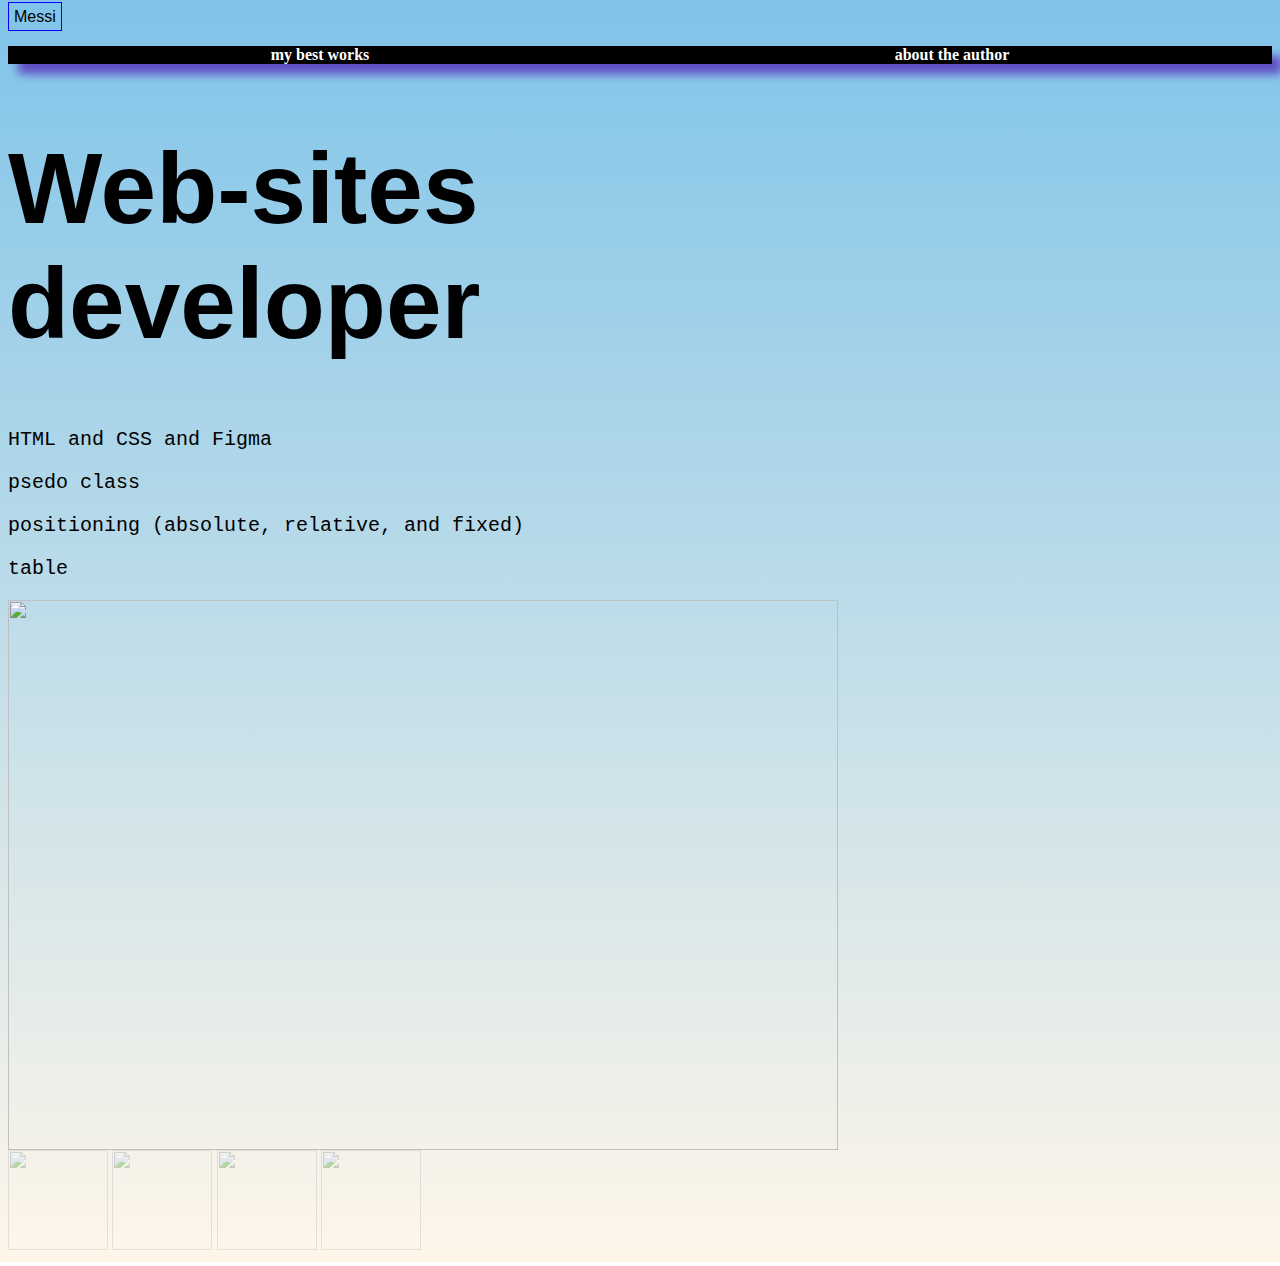
==== index.html @ bd2a70ee "Create index.html" ====
<html>
  <head>
    <title>Messi</title>
    <link rel="stylesheet" href="style.css"/>
  </head>
  <body>
    <header>
      <a class="link-header" href="messi.html">Messi</a>
    </header>
    <main>
      <nav class="nav">
        <a class="link-nav" href="messi-work.html"><b>my best works</b></a>
        <a class="link-nav" href="about.html"><b>about the author</b></a>
      </nav>
      <h1>Web-sites<br/> developer</h1>
      <p>HTML and CSS and Figma</p>
      <p>psedo class</p>
      <p>positioning (absolute, relative, and fixed)</p>
      <p>table</p>
      <img src="https://letdiv.com/wp-content/uploads/2024/04/khoa-hoc-html-css.jpg" width="830px" height="550px"/>
    </main>
     <footer>
     <img src="https://upload.wikimedia.org/wikipedia/commons/3/33/Figma-logo.svg"class="social" width="100px" height="100px"/>
      <img src="https://encrypted-tbn0.gstatic.com/images?q=tbn:ANd9GcTiE4tumuvRUZKLMe9Cs0_PjWPlWIl9t1BmMQ&s" class="social" width="100px" height="100px"/>
    <img src="https://cdn-icons-png.flaticon.com/256/174/174854.png" class="social" width="100px" height="100px"/>
      <img src="https://camo.githubusercontent.com/b9714180de7437a8f4da9f998b998101ce0d73cef3df55b0c0400cecc219e348/68747470733a2f2f63646e2e776f726c64766563746f726c6f676f2e636f6d2f6c6f676f732f6373732d332e737667" class="social" width="100px" height="100px"/>
    </footer>
  </body>
</html>
---- style.css ----
body {
    font-family: sans-serif;
}


a{
    text-decoration:none;
    color:black;
}
nav{
    display:flex;
    justify-content:space-around;
}
body{
    background-image:linear-gradient(#80C4E9,#FFF6E9);
}

.nav{
    box-shadow:10px 10px 10px 0 #604CC3;
    background-color:black;
}

.link-nav{
    color:white;
    font-family:italic;
}

h1{
    font-size:100px;
}

.social{
    opacity:0.4
}

.social:hover{
    opacity:1;
    box-shadow:0px 5px 10px 0 black;
}

.link-header{
    border: 1px solid blue;
    padding:5px;
} 

header{
    margin-bottom:20px;
 }

p{
    font-family:monospace;
    font-size:20px;
} 

body {
    font-family: sans-serif;
}
.social{
    opacity:0.4
}

.social:hover{
    opacity:1;
    box-shadow:0px 5px 10px 0 black;
}

li{
    font-family:monospace;
}

.link-header{
    text-decoration:none;
    color:black;
    border: 1px solid blue;
    padding:5px;
}
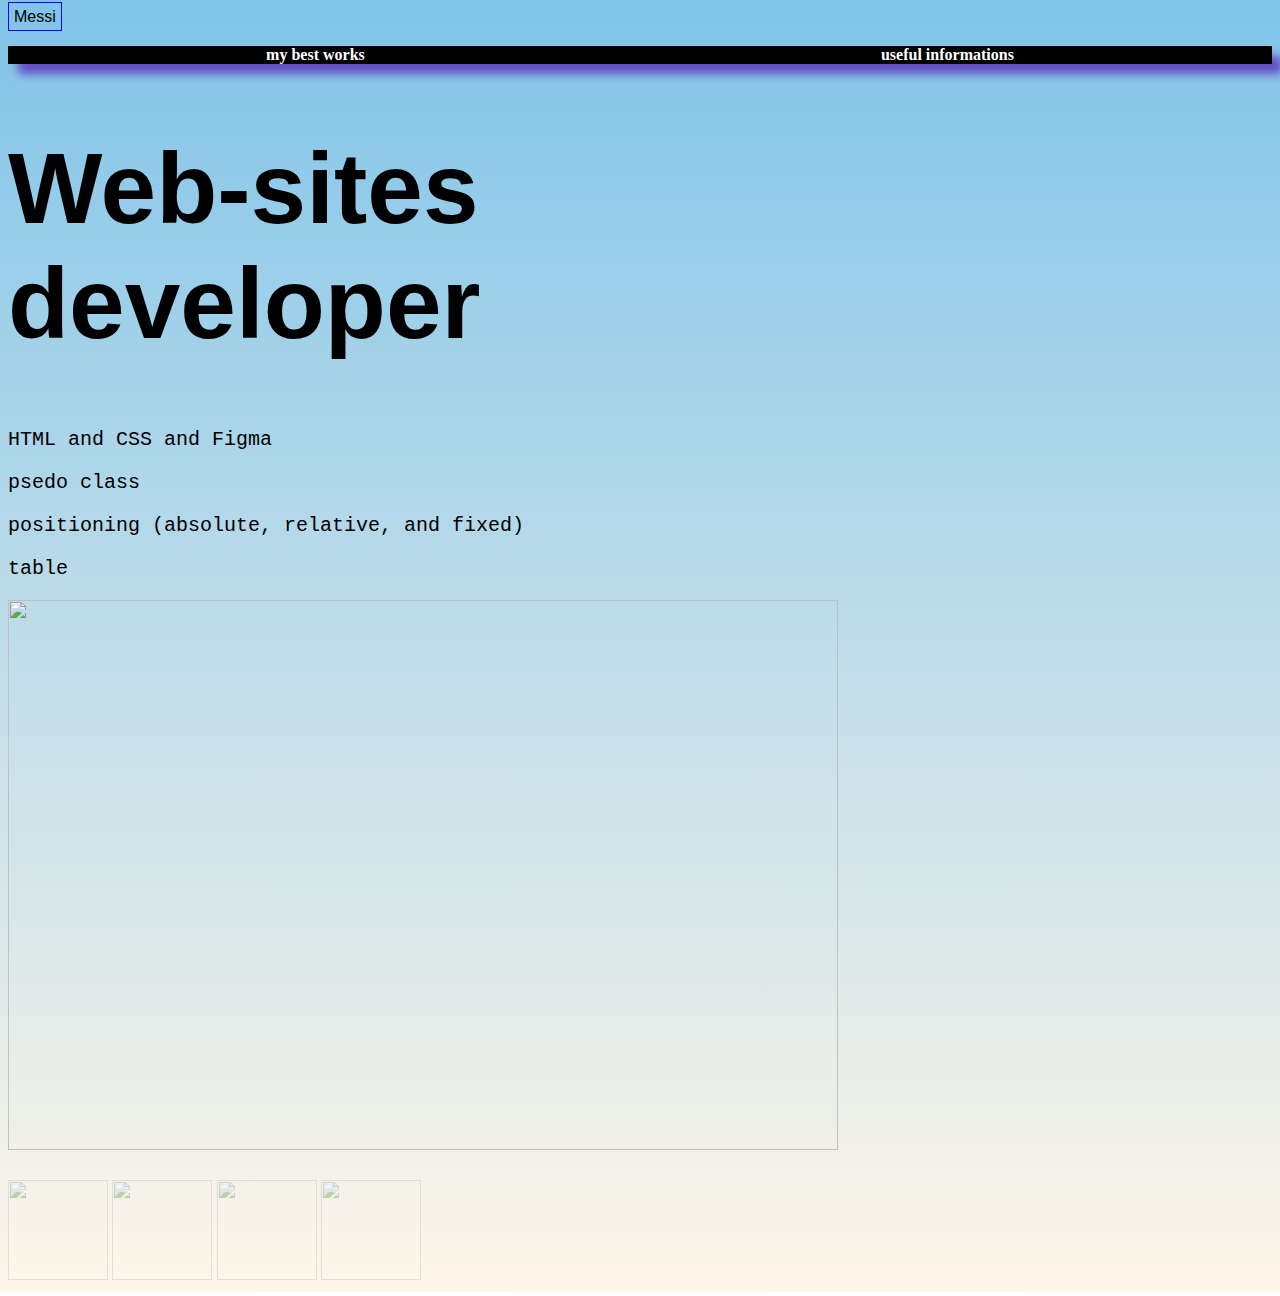
==== commit a54ff552: "version 1" ====
--- a/index.html
+++ b/index.html
@@ -10,7 +10,7 @@
     <main>
       <nav class="nav">
         <a class="link-nav" href="messi-work.html"><b>my best works</b></a>
-        <a class="link-nav" href="about.html"><b>about the author</b></a>
+        <a class="link-nav" href="about.html"><b>useful informations</b></a>
       </nav>
       <h1>Web-sites<br/> developer</h1>
       <p>HTML and CSS and Figma</p>
--- a/style.css
+++ b/style.css
@@ -1,6 +1,3 @@
-body {
-    font-family: sans-serif;
-}
 
 
 a{
@@ -30,7 +27,8 @@
 }
 
 .social{
-    opacity:0.4
+    opacity:0.4;
+    margin-top:30px;
 }
 
 .social:hover{
@@ -55,14 +53,7 @@
 body {
     font-family: sans-serif;
 }
-.social{
-    opacity:0.4
-}
 
-.social:hover{
-    opacity:1;
-    box-shadow:0px 5px 10px 0 black;
-}
 
 li{
     font-family:monospace;
